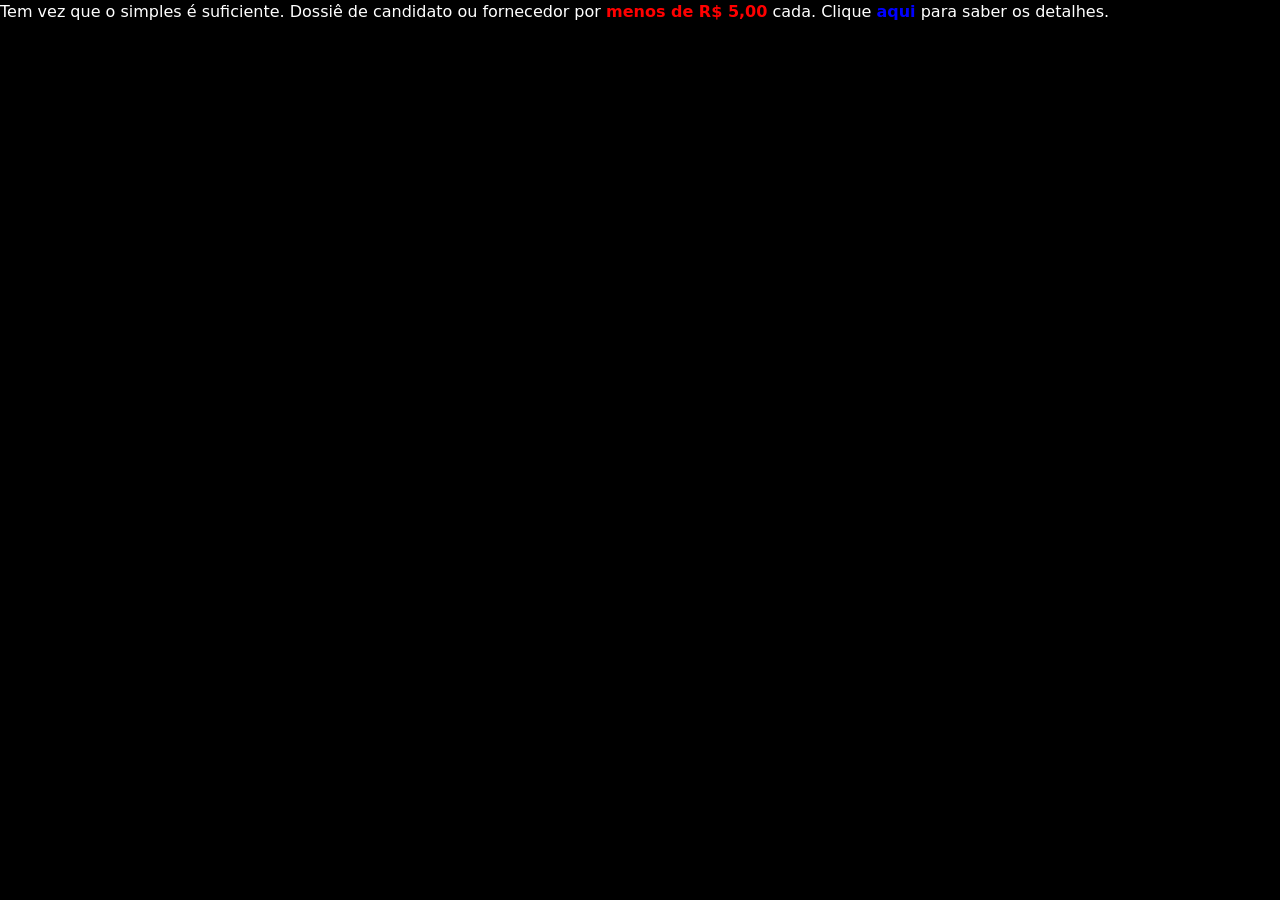
==== detalhes.html @ 427d2d6f "Add files via upload" ====
﻿<!doctype html>
<html lang="pt-br">
<head>
    <meta charset="utf-8" />
    <meta name="viewport" content="width=device-width, initial-scale=1" />
    <title>GRC</title>
    <link rel="icon" href="hp.ico" />
    <link rel="stylesheet" href="bootstrap.min.css" />
    <style>
        b { color: red; font-weight: bold }
        a { text-decoration: none; color: blue; font-weight: bold }
        body { background-color: black; }
        div { color: white; }
    </style>
</head>
<body>

    <div>
        Tem vez que o simples é suficiente.
        Dossiê de candidato ou fornecedor por <b>menos de R$ 5,00</b> cada.
        Clique <a href="detalhes.html">aqui</a> para saber os detalhes.
    </div>

</body>
</html>
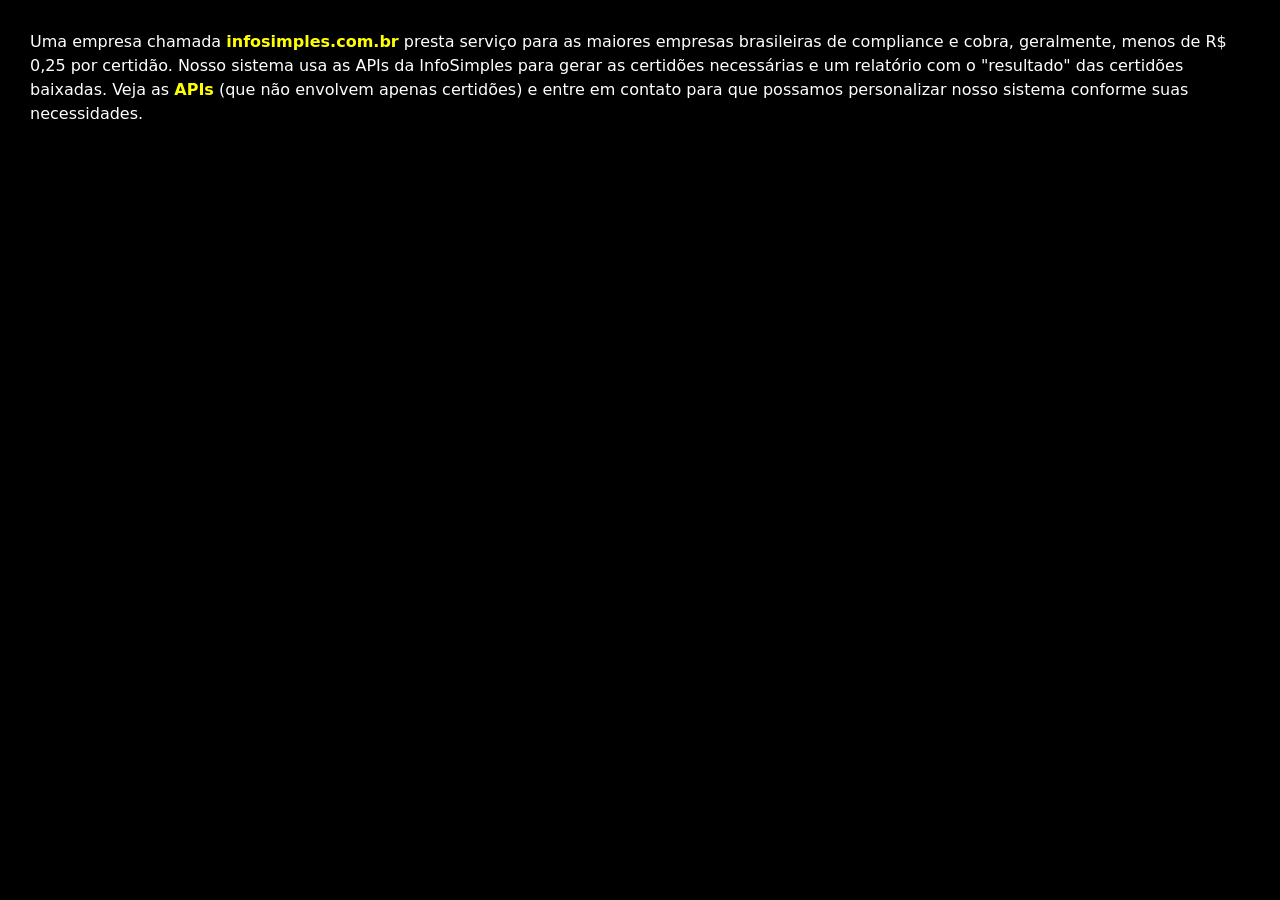
==== commit 2f785a15: "Add files via upload" ====
--- a/detalhes.html
+++ b/detalhes.html
@@ -7,19 +7,24 @@
     <link rel="icon" href="hp.ico" />
     <link rel="stylesheet" href="bootstrap.min.css" />
     <style>
-        b { color: red; font-weight: bold }
-        a { text-decoration: none; color: blue; font-weight: bold }
-        body { background-color: black; }
-        div { color: white; }
+        body { background-color: black; padding: 30px; color: white }
+        a { text-decoration: none; color: yellow; font-weight: bold }
+        video { width: 100%; max-width: 400px }
     </style>
 </head>
 <body>
 
     <div>
-        Tem vez que o simples é suficiente.
-        Dossiê de candidato ou fornecedor por <b>menos de R$ 5,00</b> cada.
-        Clique <a href="detalhes.html">aqui</a> para saber os detalhes.
-    </div>
+        Uma empresa chamada <a target="_blank" href="https://infosimples.com.br">infosimples.com.br</a>
+        presta serviço para as maiores empresas brasileiras de compliance e cobra, geralmente, menos de R$ 0,25 por certidão.
+        Nosso sistema usa as APIs da InfoSimples para gerar as certidões necessárias e um relatório com o "resultado" das certidões baixadas.
+        Veja as <a target="_blank" href="https://infosimples.com/consultas/">APIs</a> (que não envolvem apenas certidões)
+        e entre em contato para que possamos personalizar nosso sistema conforme suas necessidades.
+    </div><br /><br />
+
+    <video class="bg-video" autoplay muted loop playsinline>
+        <source src="grc.mp4" type="video/mp4">
+    </video>
 
 </body>
 </html>
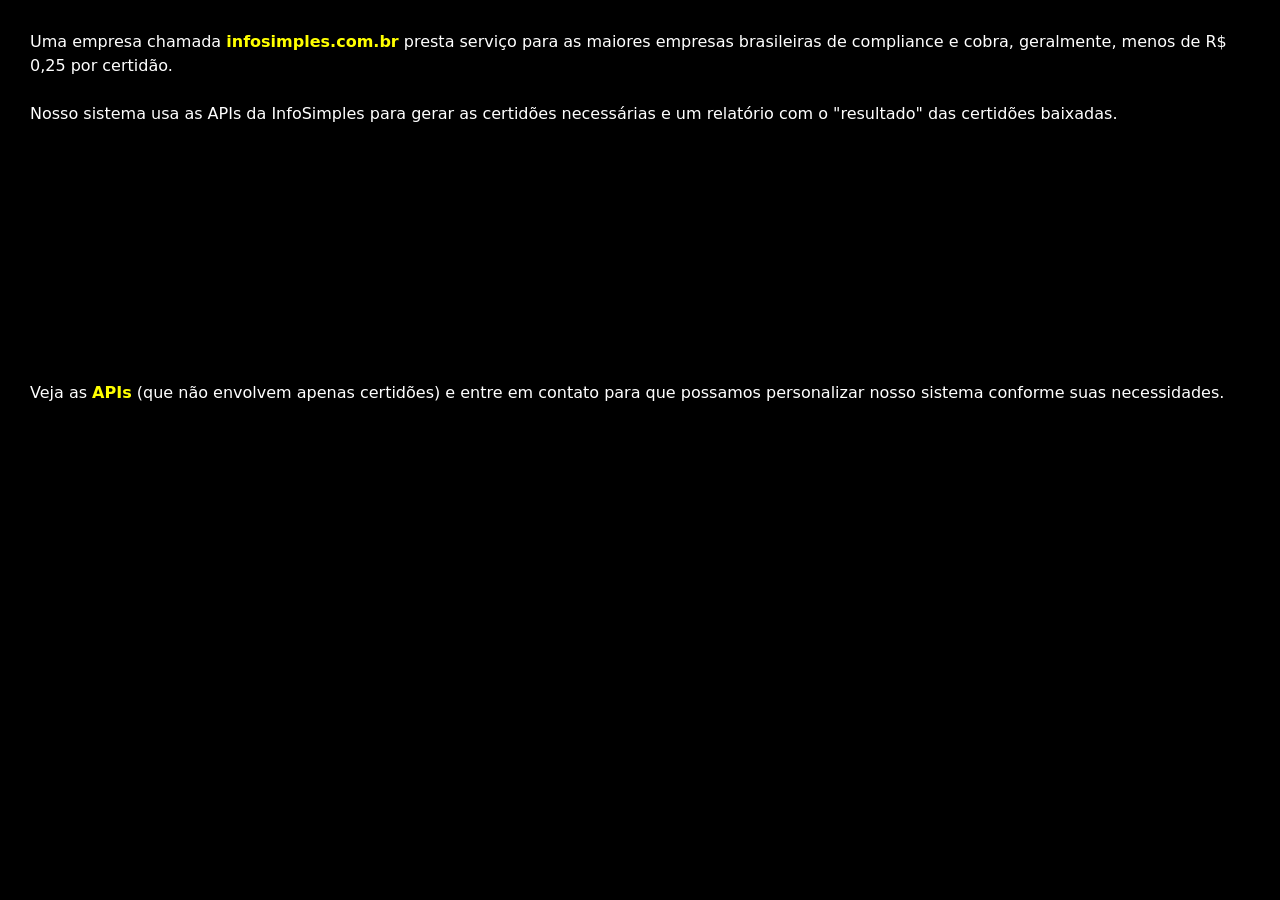
==== commit 3ab64886: "Add files via upload" ====
--- a/detalhes.html
+++ b/detalhes.html
@@ -15,16 +15,18 @@
 <body>
 
     <div>
+
         Uma empresa chamada <a target="_blank" href="https://infosimples.com.br">infosimples.com.br</a>
-        presta serviço para as maiores empresas brasileiras de compliance e cobra, geralmente, menos de R$ 0,25 por certidão.
-        Nosso sistema usa as APIs da InfoSimples para gerar as certidões necessárias e um relatório com o "resultado" das certidões baixadas.
+        presta serviço para as maiores empresas brasileiras de compliance e cobra, geralmente, menos de R$ 0,25 por certidão.<br /><br />
+
+        Nosso sistema usa as APIs da InfoSimples para gerar as certidões necessárias e um relatório com o "resultado" das certidões baixadas.<br /><br />
+
+        <video class="bg-video" autoplay muted loop playsinline><source src="grc.mp4" type="video/mp4"></video><br /><br />
+
         Veja as <a target="_blank" href="https://infosimples.com/consultas/">APIs</a> (que não envolvem apenas certidões)
         e entre em contato para que possamos personalizar nosso sistema conforme suas necessidades.
-    </div><br /><br />
 
-    <video class="bg-video" autoplay muted loop playsinline>
-        <source src="grc.mp4" type="video/mp4">
-    </video>
+    </div>
 
 </body>
 </html>
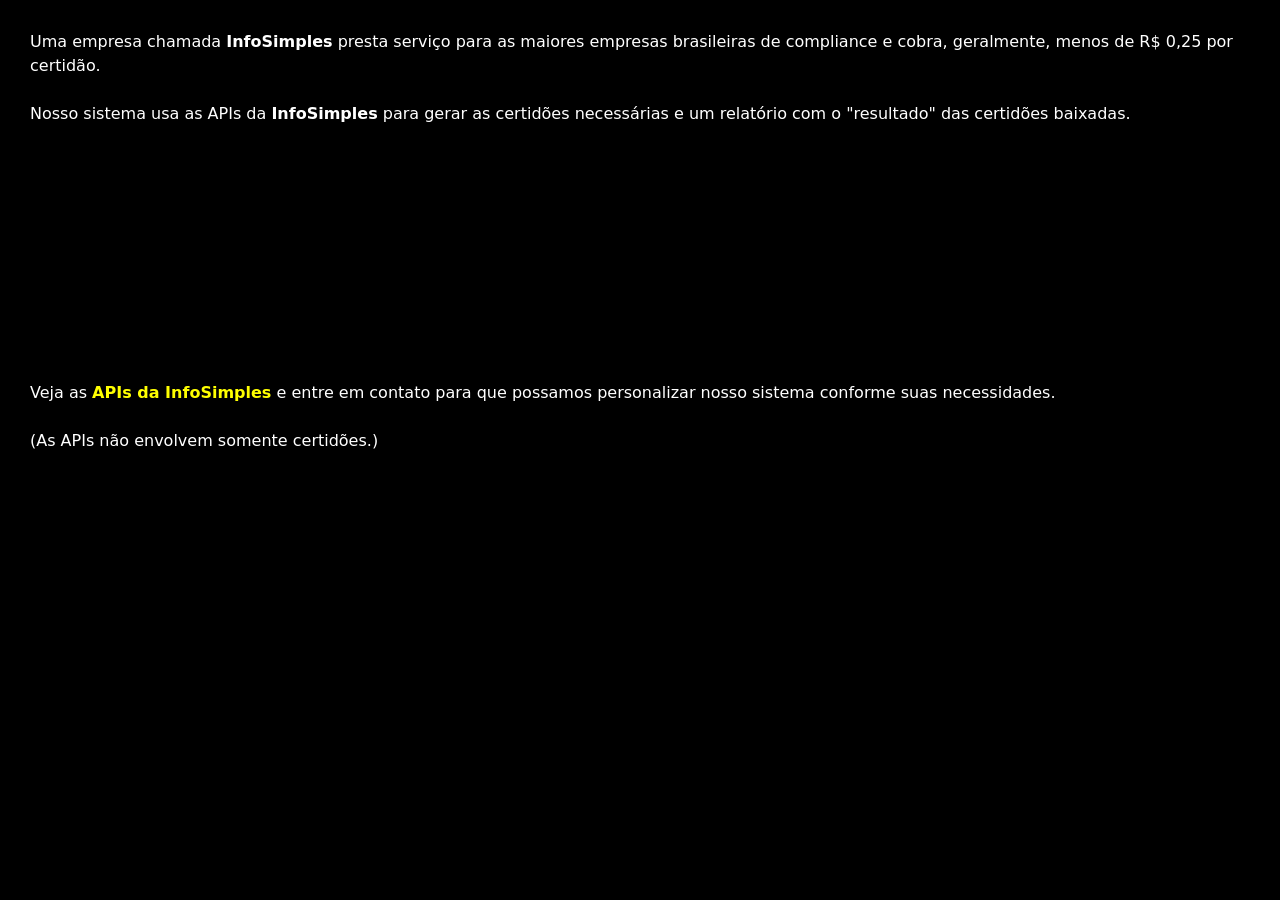
==== commit b06ce92a: "Add files via upload" ====
--- a/detalhes.html
+++ b/detalhes.html
@@ -16,15 +16,18 @@
 
     <div>
 
-        Uma empresa chamada <a target="_blank" href="https://infosimples.com.br">infosimples.com.br</a>
-        presta serviço para as maiores empresas brasileiras de compliance e cobra, geralmente, menos de R$ 0,25 por certidão.<br /><br />
+        Uma empresa chamada <b>InfoSimples</b> presta serviço para as maiores empresas brasileiras de compliance
+        e cobra, geralmente, menos de R$ 0,25 por certidão.<br /><br />
 
-        Nosso sistema usa as APIs da InfoSimples para gerar as certidões necessárias e um relatório com o "resultado" das certidões baixadas.<br /><br />
+        Nosso sistema usa as APIs da <b>InfoSimples</b> para gerar as certidões necessárias
+        e um relatório com o "resultado" das certidões baixadas.<br /><br />
 
         <video class="bg-video" autoplay muted loop playsinline><source src="grc.mp4" type="video/mp4"></video><br /><br />
 
-        Veja as <a target="_blank" href="https://infosimples.com/consultas/">APIs</a> (que não envolvem apenas certidões)
-        e entre em contato para que possamos personalizar nosso sistema conforme suas necessidades.
+        Veja as <a target="_blank" href="https://infosimples.com/consultas/">APIs da InfoSimples</a>
+        e entre em contato para que possamos personalizar nosso sistema conforme suas necessidades.<br /><br />
+
+        (As APIs não envolvem somente certidões.)
 
     </div>
 
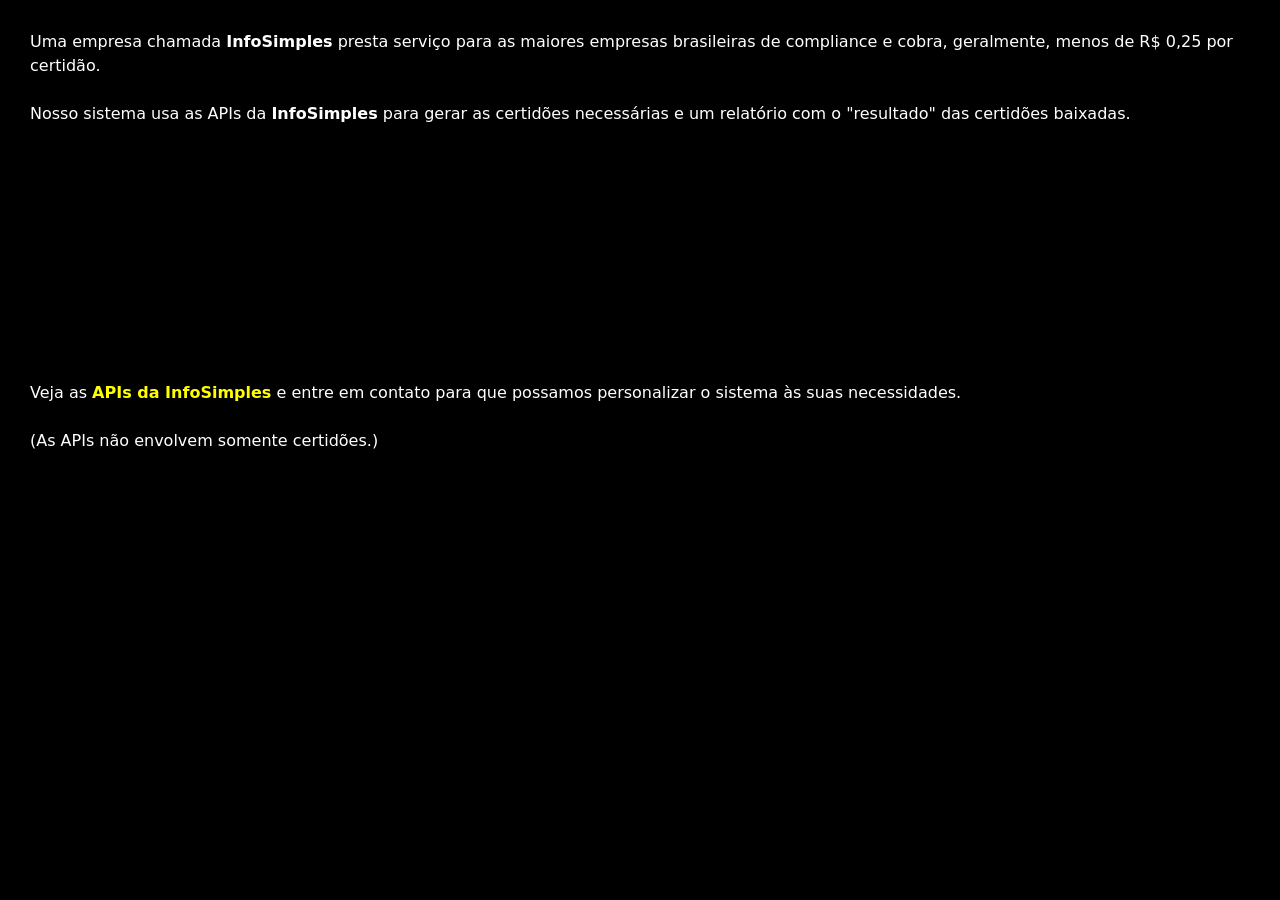
==== commit cd9d7b9d: "Add files via upload" ====
--- a/detalhes.html
+++ b/detalhes.html
@@ -25,7 +25,7 @@
         <video class="bg-video" autoplay muted loop playsinline><source src="grc.mp4" type="video/mp4"></video><br /><br />
 
         Veja as <a target="_blank" href="https://infosimples.com/consultas/">APIs da InfoSimples</a>
-        e entre em contato para que possamos personalizar nosso sistema conforme suas necessidades.<br /><br />
+        e entre em contato para que possamos personalizar o sistema às suas necessidades.<br /><br />
 
         (As APIs não envolvem somente certidões.)
 
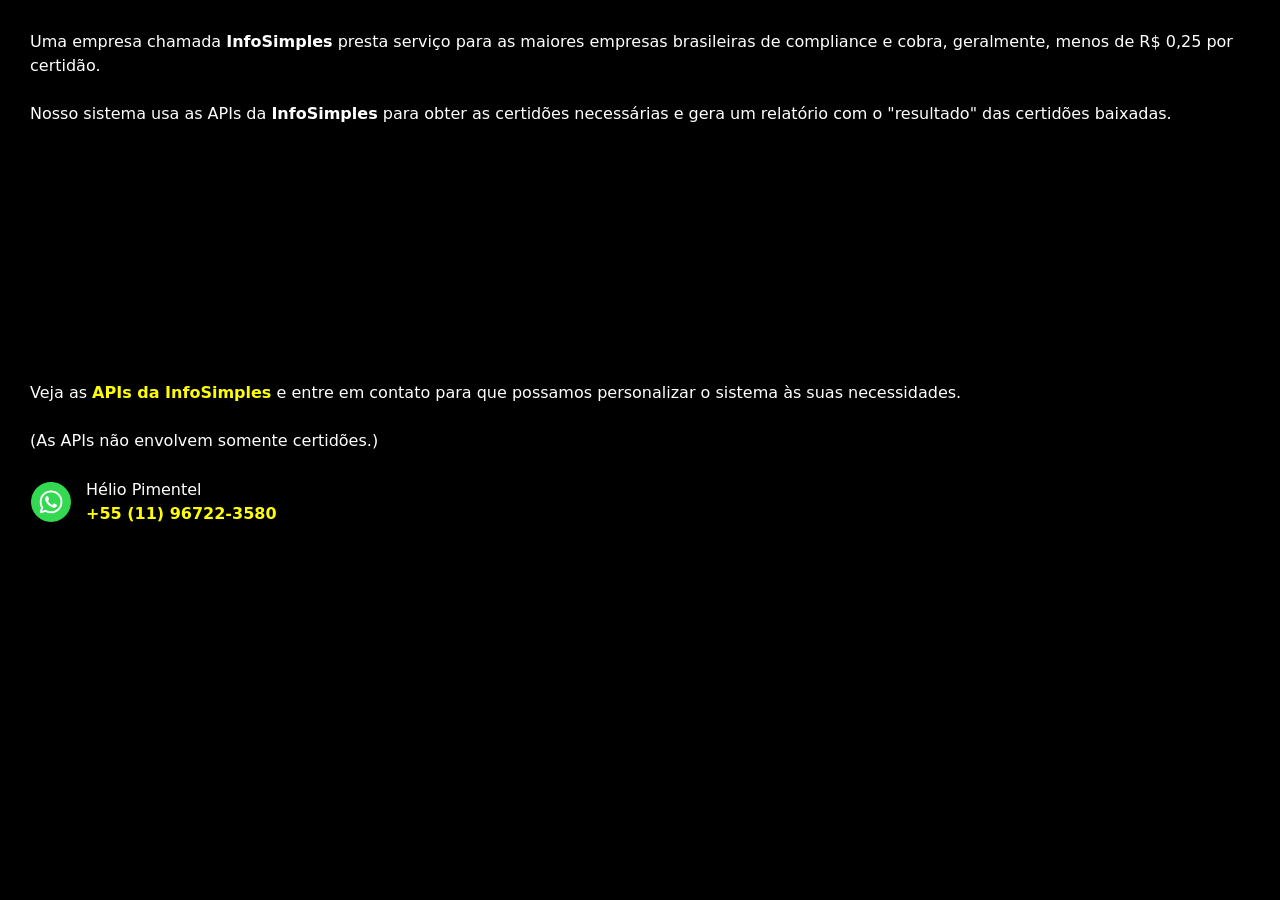
==== commit 9a37119a: "Add files via upload" ====
--- a/detalhes.html
+++ b/detalhes.html
@@ -19,15 +19,22 @@
         Uma empresa chamada <b>InfoSimples</b> presta serviço para as maiores empresas brasileiras de compliance
         e cobra, geralmente, menos de R$ 0,25 por certidão.<br /><br />
 
-        Nosso sistema usa as APIs da <b>InfoSimples</b> para gerar as certidões necessárias
-        e um relatório com o "resultado" das certidões baixadas.<br /><br />
+        Nosso sistema usa as APIs da <b>InfoSimples</b> para obter as certidões necessárias
+        e gera um relatório com o "resultado" das certidões baixadas.<br /><br />
 
         <video class="bg-video" autoplay muted loop playsinline><source src="grc.mp4" type="video/mp4"></video><br /><br />
 
         Veja as <a target="_blank" href="https://infosimples.com/consultas/">APIs da InfoSimples</a>
         e entre em contato para que possamos personalizar o sistema às suas necessidades.<br /><br />
 
-        (As APIs não envolvem somente certidões.)
+        (As APIs não envolvem somente certidões.)<br /><br />
+
+        <table>
+            <tr>
+                <td style="width: 55px"><img style="width: 40px" src="whatsapp.png" /></td>
+                <td>Hélio Pimentel<br /><a target="_blank" href="https://wa.me/5511967223580">+55 (11) 96722-3580</a><br /></td>
+            </tr>
+        </table><br /><br />
 
     </div>
 
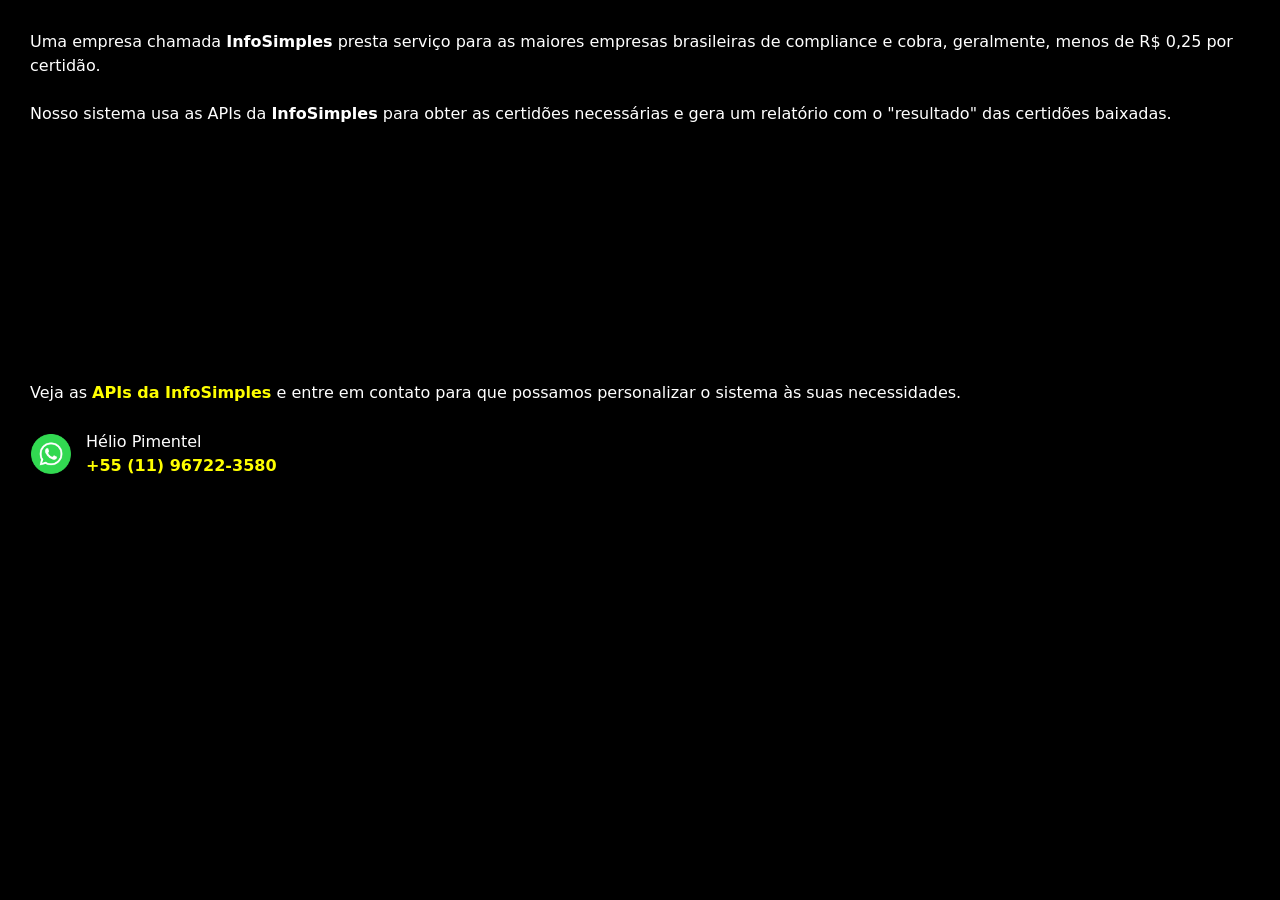
==== commit 77fb4846: "Add files via upload" ====
--- a/detalhes.html
+++ b/detalhes.html
@@ -27,8 +27,6 @@
         Veja as <a target="_blank" href="https://infosimples.com/consultas/">APIs da InfoSimples</a>
         e entre em contato para que possamos personalizar o sistema às suas necessidades.<br /><br />
 
-        (As APIs não envolvem somente certidões.)<br /><br />
-
         <table>
             <tr>
                 <td style="width: 55px"><img style="width: 40px" src="whatsapp.png" /></td>
